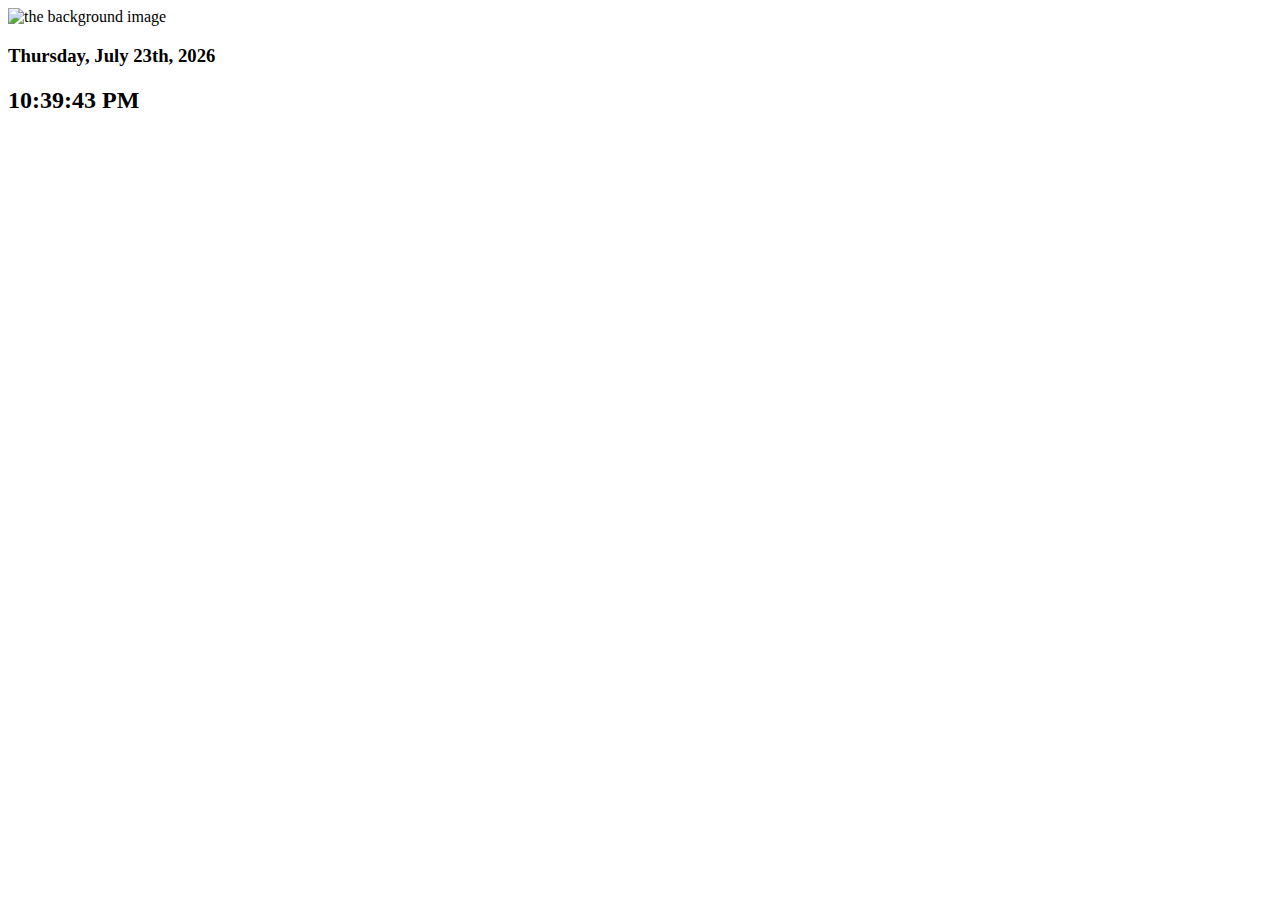
==== index.html @ dc474a59 "Add files via upload" ====
<!DOCTYPE html>
<html lang="en">

    <head>
        <meta charset="utf-8">
        <meta name="viewport" content="width:device-width, initial-scale:1.0">
        <title>DATE AND TIME</title>
        <link rel="stylesheet" href="style/style.css">
    </head>

    <body>
        <img src="" alt="the background image" id="wallpaper">
        <div class="hero">
            <h3 id="print-date"></h3>
            <h2 id="print-time"></h2>
        </div>
    </body>

    <script src="js/time.js"></script>
    <script src="js/date.js"></script>

</html>
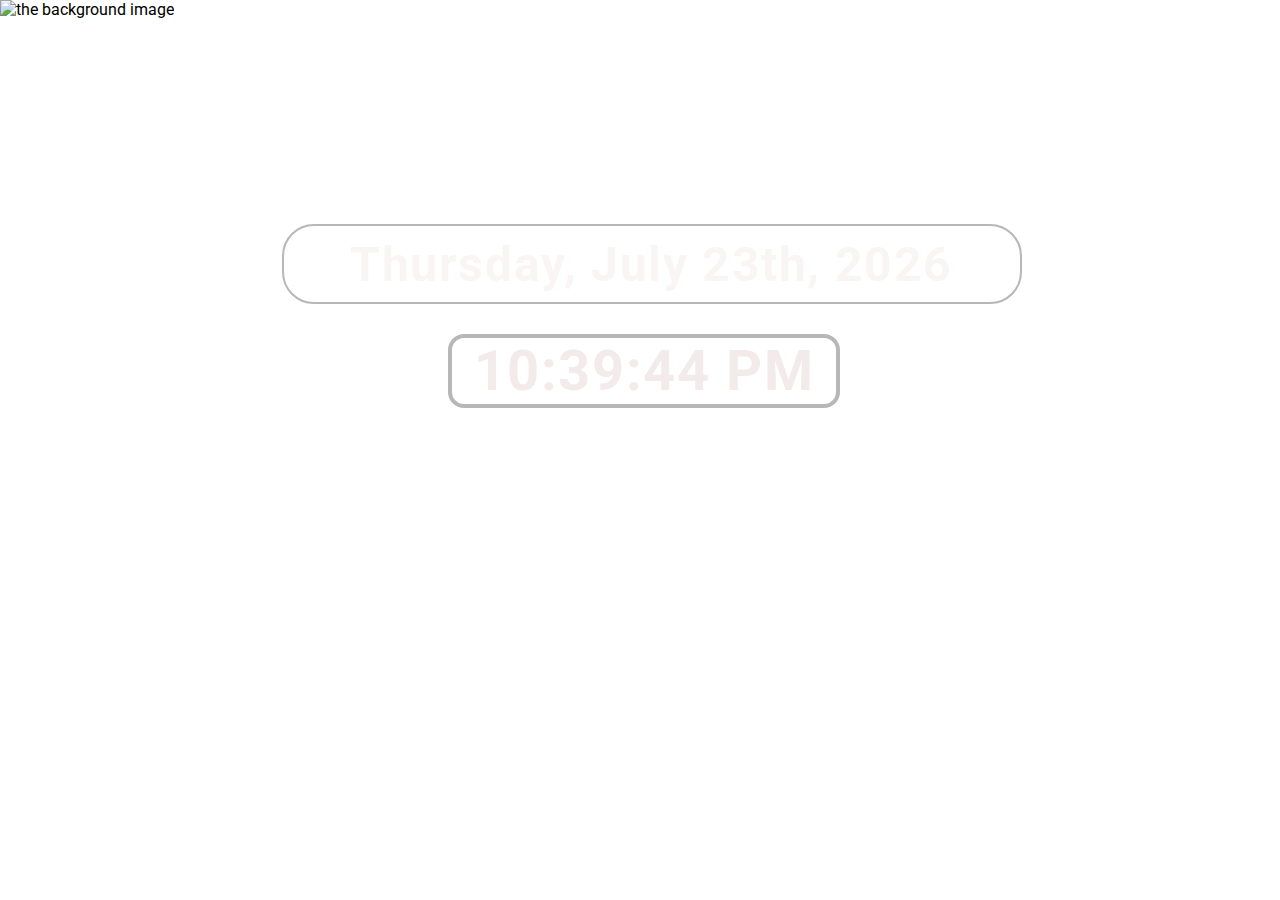
==== commit ce3a7bee: "Update index.html" ====
--- a/index.html
+++ b/index.html
@@ -5,7 +5,7 @@
         <meta charset="utf-8">
         <meta name="viewport" content="width:device-width, initial-scale:1.0">
         <title>DATE AND TIME</title>
-        <link rel="stylesheet" href="style/style.css">
+        <link rel="stylesheet" href="style.css">
     </head>
 
     <body>
@@ -19,4 +19,4 @@
     <script src="js/time.js"></script>
     <script src="js/date.js"></script>
 
-</html>+</html>
--- a/style.css
+++ b/style.css
@@ -0,0 +1,49 @@
+@import url('https://fonts.googleapis.com/css2?family=Roboto:wght@300&display=swap');
+
+/* not allow scrolling */
+html {
+    overflow: hidden;
+}
+
+body {
+    margin: 0;
+    font-family: Roboto;
+}
+
+img {
+    width: 100%;
+    height: 100%;
+}
+
+.hero {
+    text-align: center;
+}
+
+.hero h3 {
+    padding: 0.6rem;
+    font-size: 3rem;
+    position: absolute;
+    backdrop-filter: blur(3px);
+    letter-spacing: 0.1rem;
+    color: rgb(250, 245, 245);
+    border-radius: 2rem;
+    border: 0.15rem solid rgb(184, 182, 182);
+    top: 11rem;
+    left: 22%;
+    right: 22%;
+    width: 56%;
+}
+
+.hero h2 {
+    position: absolute;
+    font-size: 3.5rem;
+    letter-spacing: 0.1rem;
+    color: rgb(243, 235, 235);
+    backdrop-filter: blur(30px);
+    border: 0.3rem solid rgb(184, 182, 182);
+    border-radius: 1rem;
+    top: 18rem;
+    left: 35%;
+    right: 35%;
+    width: 30%;
+}
